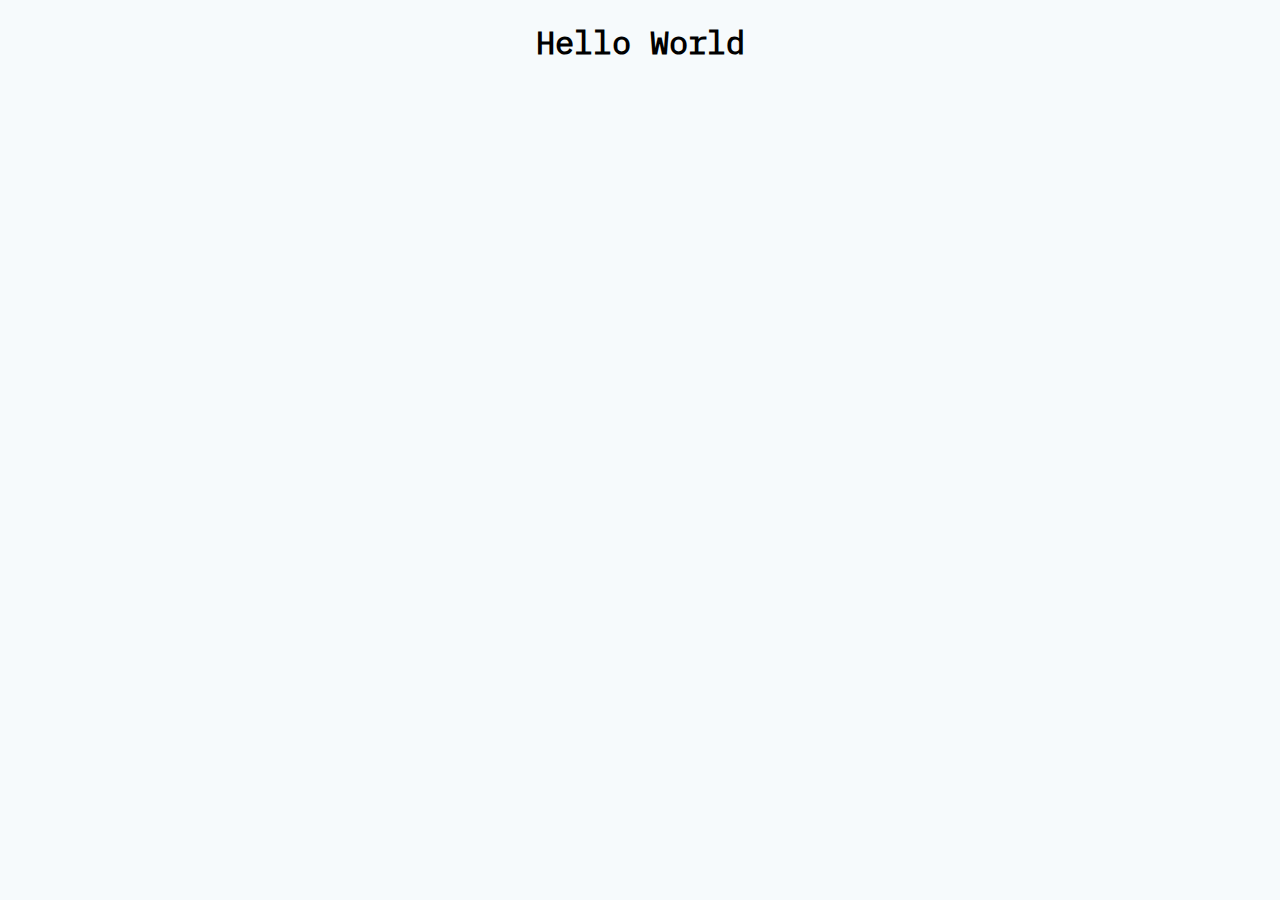
==== cadastro.html @ 8be3be2d "Início do cadastro" ====
<!DOCTYPE html>
<html lang="pt-br">
<head>
    <link rel="stylesheet" type="text/css" href="styles.css" media="screen" />
    <meta charset="UTF-8">
    <meta http-equiv="X-UA-Compatible" content="IE=edge">
    <meta name="viewport" content="width=device-width, initial-scale=1.0">
    <title>Document</title>
</head>
<body>
 <h1>Hello World</h1>   
</body>
</html>
---- styles.css ----
@font-face {
    font-family: "IBM plex mono";
    src: url(fonts/IBMPlexMono-Regular.ttf);
  }
  
  body {
    font-family: "IBM plex mono", Arial, sans-serif;
    background-color: #F6FAFC;
  }  

  
#logotype {
    width: 128px;
    height: auto;
}

.navBar {
    font-size: 24px;
    width: 100%;
}
.navBar ul {
    list-style-type: none;
    margin: 0;
    padding: 0;
    display: flex;
    align-items: center;
}
.navBar li {
    justify-content: center;
    flex-grow: 1;
    text-align: center;
}
.navBar a {
    display: block;
    padding: 8px;
    text-decoration: none;
}

.navItens {
    color: #141414;
    border: none;
    padding-right: 4px;
    transition: border-width 0.3s ease;
}

.navItens:hover {
    color: #141414;
    opacity: 85%;
    border-left: 2px solid #141414;
    border-right: 2px solid #141414;
    font: bold;
}

h1 {
    text-align: center; 
 }
 
 .logar {
 width: 100vw;
 height: 100vh;
 display: flex;
 flex-direction: row;
 justify-content: center;
 align-items: center;
 }
 
 .navLogin {
    background-color: #1287ba;
    opacity: 85%;
    color: #f6fafc;
    border-radius: 4px;
 }
 
 .navLogin:hover {
    opacity: 100%;
 }

.sobre {
    display: flex;
    margin: 20px;
}
.sobre img {
    margin-top: 28px;
    width: 50%;
    height: auto;

}

.sobre p {
    padding: 28px;

}
.sobre button {
    background-color: #1287ba;
    opacity: 85%;
    color: #f6fafc;
    border-radius: 4px;
    font-size: 24px;
    height: auto;
    width: auto;
    margin-top: 16px;
    padding-left: 28px;
    padding-right: 28px;
}

.sobre button:hover {
     opacity: 100%;
}

.banner {
    display: flex;
    background-color: #1287ba;
    color: #F6FAFC;
    padding: 20px;
    width: 100%;
    gap: 16px;
}
.banner div {
    font-size: 80px;
}

.banner p {
    font-size: 28px;
}

.confira-campanhas {
    display: flex;
    gap: 64px;
}
.confira-campanhas label {
    box-shadow: 0px 4px 4px rgba(0, 0, 0, 0.2);
}
.load {
    height: 4px;
    width: 100%;
    background-color: #1287ba;
}
.unload {
    height: 4px;
    width: 100%;
    background-color: #d9d9d9;
}
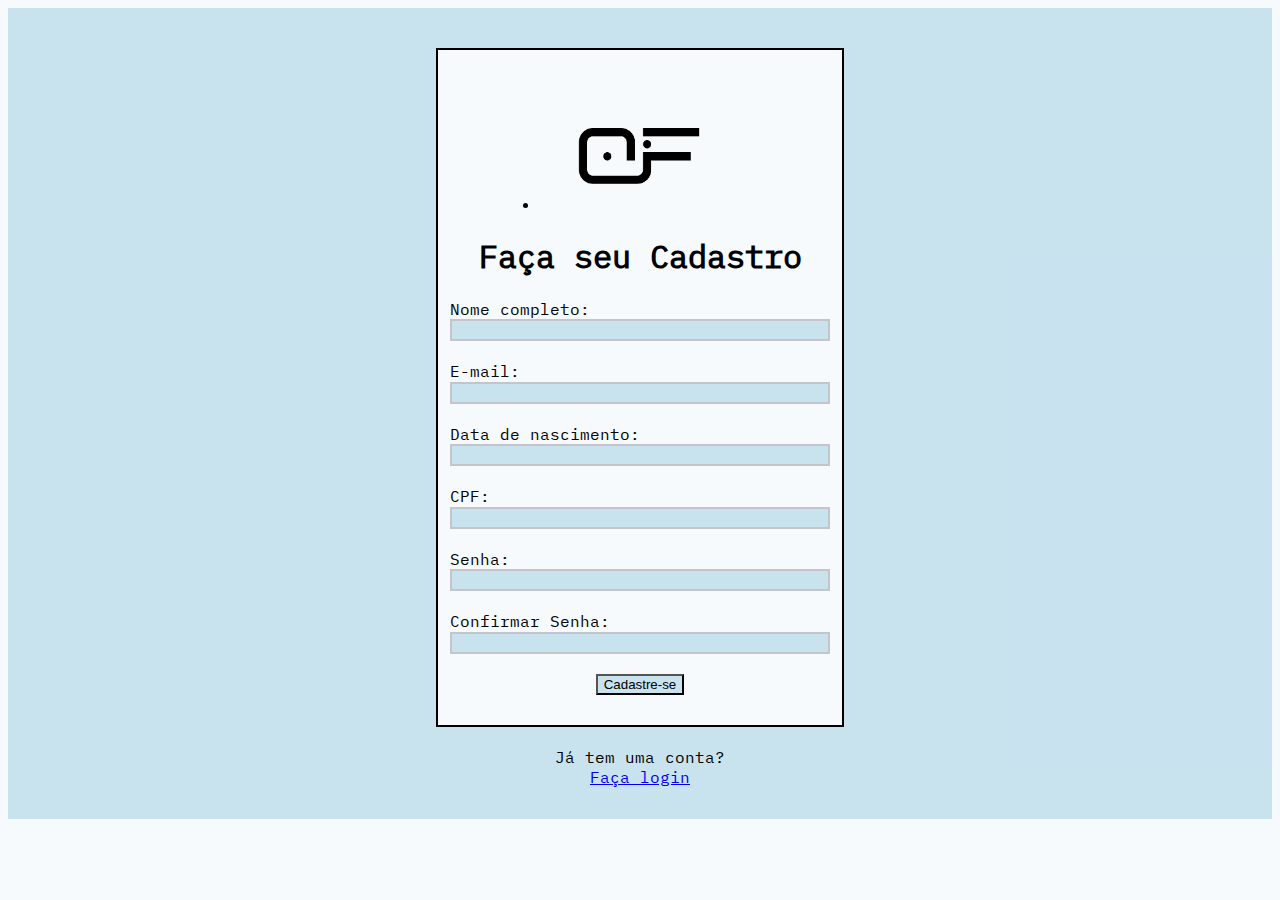
==== commit 1e06f191: "página de cadastro de ONG e página de cadastro de usuário" ====
--- a/cadastro.html
+++ b/cadastro.html
@@ -1,13 +1,71 @@
 <!DOCTYPE html>
-<html lang="pt-br">
+<html>
 <head>
-    <link rel="stylesheet" type="text/css" href="styles.css" media="screen" />
-    <meta charset="UTF-8">
-    <meta http-equiv="X-UA-Compatible" content="IE=edge">
-    <meta name="viewport" content="width=device-width, initial-scale=1.0">
-    <title>Document</title>
+  <meta charset="UTF-8">
+  <title>Página de Cadastro</title>
+  <link rel="stylesheet" type="text/css" href="styles.css" media="screen" />
 </head>
 <body>
- <h1>Hello World</h1>   
+  <div class="page">
+    <section>
+      <br>
+      <br>
+      <fieldset>
+        <br>
+        <br>
+        <div class="centralizado">
+          <li><a href="landingPage.html"> <img id="logotype" src = images\ongfinderlogo.png 1.png alt="logo do site"> </a></li>
+        </div>
+          <h1>Faça seu Cadastro</h1>
+    <form>
+      <div>
+        <label for="nome">Nome completo:</label>
+        <br>
+        <input type="text" class ="meu-input" id="nome" name="nome" required>
+      </div>
+      <br>
+      <div>
+        <label for="email">E-mail:</label>
+        <br>
+        <input type="email" class ="meu-input" id="email" name="email" required>
+      </div>
+      <br>
+      <div>
+        <label for="Dtnasc">Data de nascimento:</label>
+        <br>
+        <input type="Dtnasc" class ="meu-input" id="Dtnasc" name="Data de nascimento" required>
+      </div>
+      <br>
+      <label for="CPF">CPF:</label>
+      <br>
+      <input type="text"  class ="meu-input" id="CPF" name="CPF" required>
+      <div>
+        <br>
+        <label for="senha">Senha:</label>
+        <br>
+        <input type="password" class ="meu-input" id="senha" name="senha" required>
+      </div>
+      <br>
+      <div>
+        <label for="confirmar-senha">Confirmar Senha:</label>
+        <br>
+        <input type="password" class ="meu-input" id="confirmar-senha" name="confirmar-senha" required>
+      </div>
+      <div class="centralizado">
+        <br>
+        <input type="submit" style="background-color:rgba(18, 135, 186, 0.2)" value="Cadastre-se">
+      </div>
+      <br>
+    </fieldset>
+      <br>
+    </form>
+  </section>
+  
+  <footer>
+    <div class="centralizado"
+    <p>Já tem uma conta? <a href="login.html">Faça login</a></p>
+  </div>
+  </footer>
+</div>
 </body>
 </html>--- a/styles.css
+++ b/styles.css
@@ -140,3 +140,38 @@
     width: 100%;
     background-color: #d9d9d9;
 }
+.centralizado {
+    display: flex;
+    flex-direction: column;
+    align-items: center;
+    justify-content: center;
+    text-align: center;
+  }
+  fieldset {
+    width: 30%;
+    height: 100%;
+    margin: 0 auto;
+    background-color: #F6FAFC;
+    border: solid 2px
+  }
+  .page {
+    background-color: rgba(18, 135, 186, 0.2); 
+  }
+  input.meu-input {
+    width: 100%;
+    height: 22px;
+    box-sizing: border-box;
+    background-color:rgba(18, 135, 186, 0.2)
+}
+    textarea.meu-input {
+    width: 99%;
+    resize: vertical;
+}
+input.meu-input,
+textarea.meu-input {
+    border: 2px solid #C4C4CC;
+}
+.centralizado #logotype {
+    width: 200px;
+    height: auto;
+  }